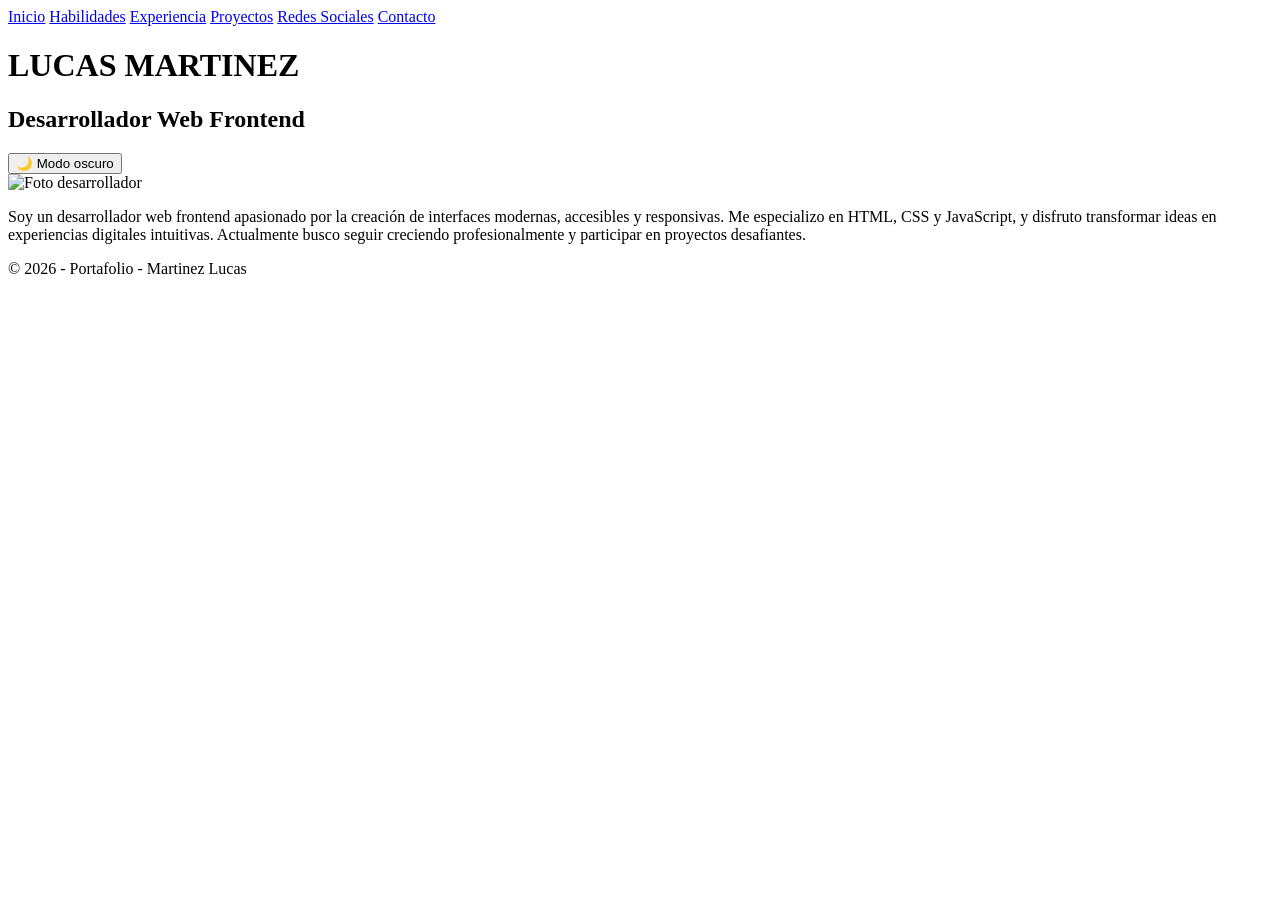
==== html/index.html @ b5a7ba5e "Agrego archivos del TP1" ====
<!DOCTYPE html>
<html>
<head>
    <meta charset="utf-8">
    <title>Portafolio de Desarrollador</title>

    <!-- CSS -->
    <link rel="stylesheet" type = "text/css" href="../CSS/style.css">

    <!-- Google Fonts -->
    <link href="https://fonts.googleapis.com/css2?family=Roboto&display=swap" rel="stylesheet">

    <link rel="icon" href="../img/Portafolio.png">
</head>

<body>

    <nav class="nav">
        <a href="index.html">Inicio</a>
        <a href="habilidades.html">Habilidades</a>
        <a href="experiencia.html">Experiencia</a>
        <a href="proyectos.html">Proyectos</a>
        <a href="redes.html">Redes Sociales</a>
        <a href="contacto.html">Contacto</a>
        

    </nav>

    <header class="contenedor">
        <h1> LUCAS MARTINEZ </h1>
        <h2>Desarrollador Web Frontend</h2>

        <!-- Botón dark mode -->
        <button onclick="toggleDarkMode()">🌙 Modo oscuro</button>

    </header>

    <main class="contenedor">

        <section class="presentacion">

            <div class="fotopres">
                <img src="../img/desarrollador.png" alt="Foto desarrollador" width="300">
            </div>

            <div class="secdescripcion">
                <p>
                    Soy un desarrollador web frontend apasionado por la creación de interfaces modernas, accesibles y responsivas. 
                    Me especializo en HTML, CSS y JavaScript, y disfruto transformar ideas en experiencias digitales intuitivas. 
                    Actualmente busco seguir creciendo profesionalmente y participar en proyectos desafiantes.
                </p>

            </div>

        </section>

    </main>

    <footer class="contenedor">
        <p>© 2026 - Portafolio - Martinez Lucas</p>
    </footer>

    <!-- SCRIPT MODO OSCURO -->

    <script>
        function toggleDarkMode() {
            document.body.classList.toggle("dark");
        }
    </script>

</body>
</html>
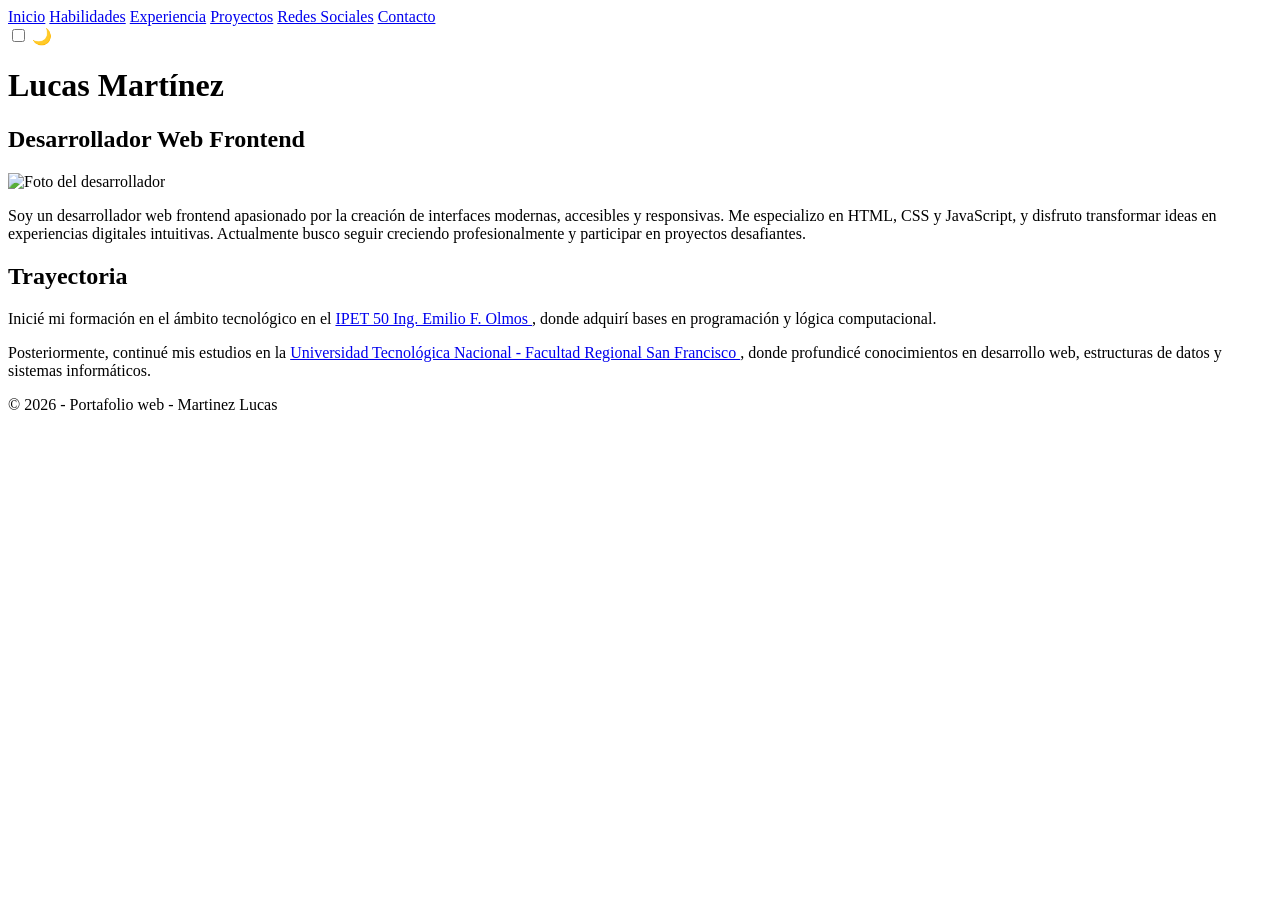
==== commit 6ffa6485: "portfolio web con navegación, responsive y modo oscuro - Estructura multi-página - Navbar funcional " ====
--- a/html/index.html
+++ b/html/index.html
@@ -16,31 +16,40 @@
 <body>
 
     <nav class="nav">
-        <a href="index.html">Inicio</a>
-        <a href="habilidades.html">Habilidades</a>
-        <a href="experiencia.html">Experiencia</a>
-        <a href="proyectos.html">Proyectos</a>
-        <a href="redes.html">Redes Sociales</a>
-        <a href="contacto.html">Contacto</a>
-        
+        <div>
+            <a href="index.html">Inicio</a>
+            <a href="habilidades.html">Habilidades</a>
+            <a href="experiencia.html">Experiencia</a>
+            <a href="proyectos.html">Proyectos</a>
+            <a href="redes.html">Redes Sociales</a>
+            <a href="contacto.html">Contacto</a>
+        </div>
+
+        <div class="toggle-container">
+            <span id="iconSun">☀</span>
+
+            <label class="switch">
+                <input type="checkbox" id="darkToggle">
+                <span class="slider"></span>
+            </label>
+
+            <span id="iconMoon">🌙</span>
+        </div>
 
     </nav>
 
-    <header class="contenedor">
-        <h1> LUCAS MARTINEZ </h1>
-        <h2>Desarrollador Web Frontend</h2>
+    <main class="contenedor">
 
-        <!-- Botón dark mode -->
-        <button onclick="toggleDarkMode()">🌙 Modo oscuro</button>
-
-    </header>
-
-    <main class="contenedor">
+        <!-- HEADER ADENTRO PARA QUE TODO QUEDE UNIFORME-->
+        <header>
+            <h1>Lucas Martínez</h1>
+            <h2>Desarrollador Web Frontend</h2>
+        </header>
 
         <section class="presentacion">
 
             <div class="fotopres">
-                <img src="../img/desarrollador.png" alt="Foto desarrollador" width="300">
+                <img src="../img/desarrollador.png" alt="Foto del desarrollador" width="300">
             </div>
 
             <div class="secdescripcion">
@@ -50,6 +59,24 @@
                     Actualmente busco seguir creciendo profesionalmente y participar en proyectos desafiantes.
                 </p>
 
+                <h2>Trayectoria</h2>
+
+                <p>
+                    Inicié mi formación en el ámbito tecnológico en el
+                    <a href="https://www.ipet50.edu.ar/" target="_blank">
+                        IPET 50 Ing. Emilio F. Olmos
+                    </a>,
+                    donde adquirí bases en programación y lógica computacional.
+                </p>
+
+                <p>
+                    Posteriormente, continué mis estudios en la 
+                    <a href="https://sanfrancisco.utn.edu.ar/" target="_blank">
+                        Universidad Tecnológica Nacional - Facultad Regional San Francisco
+                    </a>,
+                    donde profundicé conocimientos en desarrollo web, estructuras de datos y sistemas informáticos.
+                </p>
+
             </div>
 
         </section>
@@ -57,16 +84,10 @@
     </main>
 
     <footer class="contenedor">
-        <p>© 2026 - Portafolio - Martinez Lucas</p>
+        <p>© 2026 - Portafolio web - Martinez Lucas</p>
     </footer>
 
-    <!-- SCRIPT MODO OSCURO -->
-
-    <script>
-        function toggleDarkMode() {
-            document.body.classList.toggle("dark");
-        }
-    </script>
+    <script src="../js/script.js"></script>
 
 </body>
 </html>
